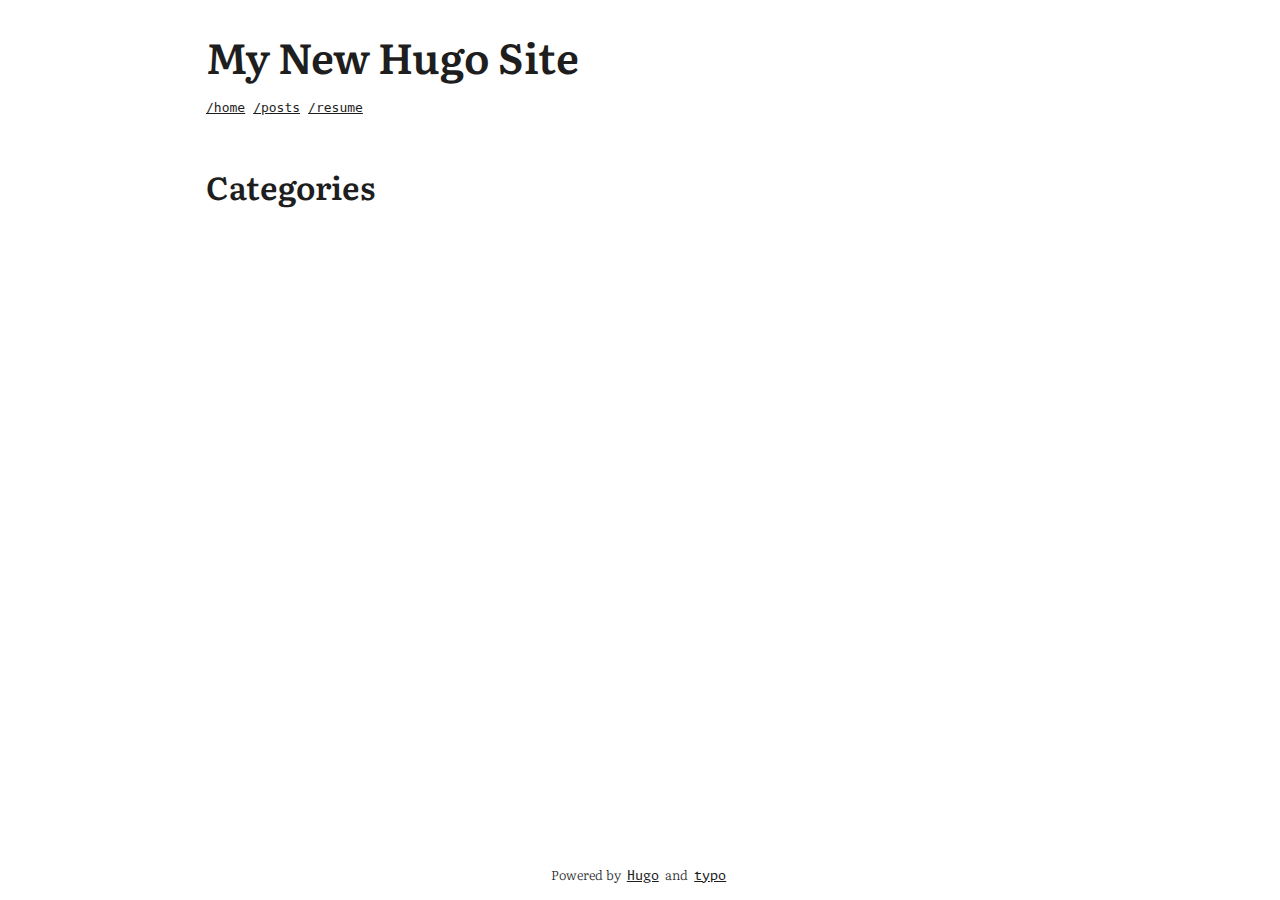
==== categories/index.html @ 44d5b1f9 "hugo first commit" ====
<!DOCTYPE html>
<html lang="en-us"
  dir="ltr">

<head>
  <meta charset="utf-8">
<meta name="viewport" content="width=device-width">
<title>Categories | My New Hugo Site</title>


<link rel="stylesheet" href="/assets/combined.min.71ad859825eb616f70adb7b10de8f7baefea8df3715e9dda3f78e232bed45d53.css" media="all">




  



</head>







<body class="auto">

  <div class="content">
    <header>
      

<div class="header">
    <h1 class="header-title">My New Hugo Site</h1>

    <div class="flex">
        

        
        
        <p class="small ">
            <a href="/">
                /home
            </a>
        </p>
        
        <p class="small ">
            <a href="/posts">
                /posts
            </a>
        </p>
        
        <p class="small ">
            <a href="/resume">
                /resume
            </a>
        </p>
        
        
    </div>

</div>
    </header>

    <main class="main">
      
<h1>Categories</h1>














    </main>
  </div>

  <footer>
    <p>Powered by
    <a href="https://gohugo.io/">Hugo</a>
    and
    <a href="https://github.com/tomfran/typo">typo</a>
</p>


  </footer>

</body>


<script>

  function isAuto() {
    return document.body.classList.contains("auto");
  }

  function setTheme() {
    if (!isAuto()) {
      return
    }

    console
    document.body.classList.remove("auto");
    let cls = "light";

    console.log

    if (window.matchMedia && window.matchMedia('(prefers-color-scheme: dark)').matches) {
      cls = "dark";
    }

    document.body.classList.add(cls);

  }

  function invert() {
    document.body.classList.toggle("dark");
    document.body.classList.toggle("light");
  }

  if (isAuto()) {
    console.log("Setting invert listener");
    window.matchMedia('(prefers-color-scheme: dark)').addListener(invert);
  }

  setTheme();

</script>


</html>
---- assets/combined.min.71ad859825eb616f70adb7b10de8f7baefea8df3715e9dda3f78e232bed45d53.css ----
*,::after,::before{box-sizing:border-box}html{-webkit-tap-highlight-color:transparent;overflow-y:scroll;-webkit-text-size-adjust:100%;text-size-adjust:100%}a,button,body,h1,h2,h3,h4,h5,h6{color:var(--primary)}body{font-family:-apple-system,BlinkMacSystemFont,segoe ui,Roboto,Oxygen,Ubuntu,Cantarell,open sans,helvetica neue,sans-serif;font-size:18px;line-height:1.6;word-break:break-word;background:var(--theme)}article,aside,figcaption,figure,header,hgroup,main,nav,section,table{display:block}h1,h2,h3,h4,h5,h6{line-height:1.2}h1,h2,h3,h4,h5,h6,p{margin-top:0;margin-bottom:0}ul{padding:0}a{text-decoration:none}body,figure,ul{margin:0}table{width:100%;border-collapse:collapse;border-spacing:0;overflow-x:auto;word-break:keep-all}button,input,textarea{padding:0;font:inherit;background:0 0;border:0}input,textarea{outline:0}button,input[type=button],input[type=submit]{cursor:pointer}input:-webkit-autofill,textarea:-webkit-autofill{box-shadow:0 0 0 50px var(--theme)inset}img{display:block;max-width:100%}:root{--main-width:900px;--main-padding:1rem;--main-padding-bottom:3rem;--header-top-gap:2rem;--header-bottom-gap:2rem;--header-menu-side-gap:.5rem;--header-menu-top-gap:1rem;--h1-margin-top:2rem;--h1-margin-bottom:1.5rem;--h2-margin-top:2rem;--h2-margin-bottom:1.5rem;--hx-margin-top:1.5rem;--hx-margin-bottom:1rem;--p-margin-top:1rem;--p-margin-bottom:1rem;--code-margin-top:2rem;--code-margin-bottom:2rem;--li-indent:1.5rem;--ul-margin-top:1rem;--ul-margin-bottom:1rem;--toc-margin-top:2rem;--toc-margin-bottom:3rem;--code-padding:1.5rem;--code-border-radius:10px;--social-icons-bottom-margin:3rem;--footer-height:3rem;--content-height:calc(100vh - var(--footer-height));--content:rgb(30, 30, 30);--background:rgb(255, 255, 255);--code-background:rgb(245, 245, 245)}.dark{--content:rgb(218, 218, 218);--background:rgb(30, 30, 30);--code-background:rgb(40, 40, 40)}@media screen and (max-width:1024px){:root{--main-width:750px;--header-top-gap:1rem}}@media screen and (max-width:640px){:root{--header-top-gap:1rem;--social-icons-bottom-margin:0rem}}.flex{display:flex}.bold{font-weight:700}.italic{font-style:italic}.small{font-size:medium}.monospace{font-family:monaspace}@font-face{font-family:literata;src:url(/fonts/Literata/Literata-Light.woff2)format('woff2');font-weight:light;font-style:normal}@font-face{font-family:literata;src:url(/fonts/Literata/Literata-LightItalic.woff2)format('woff2');font-weight:light;font-style:italic}@font-face{font-family:literata;src:url(/fonts/Literata/Literata-SemiBold.woff2)format('woff2');font-weight:700;font-style:normal}@font-face{font-family:literata;src:url(/fonts/Literata/Literata-SemiBoldItalic.woff2)format('woff2');font-weight:700;font-style:italic}@font-face{font-family:monaspace;src:url(/fonts/Monaspace/MonaspaceArgon-Regular.woff)format('woff');font-weight:400;font-style:normal}@font-face{font-family:monaspace;src:url(/fonts/Monaspace/MonaspaceArgon-SemiBold.woff)format('woff');font-weight:700;font-style:normal}html{scroll-behavior:smooth}body{font-family:literata;font-size:1rem;color:var(--content);line-height:1.3rem;margin:auto;max-width:var(--main-width);padding-left:var(--main-padding);padding-right:var(--main-padding);color:var(--content);background:var(--background)}.content{min-height:var(--content-height)!important}h1{margin-top:var(--h1-margin-top);margin-bottom:var(--h1-margin-bottom);font-size:2em}h2{margin-top:var(--h2-margin-top);margin-bottom:var(--h2-margin-bottom);font-size:1.5em}h3,h4,h5,h6{font-size:1.2em;margin-top:var(--hx-margin-top);margin-bottom:var(--hx-margin-bottom)}p{margin-top:var(--p-margin-top);margin-bottom:var(--p-margin-bottom)}ul{margin-top:var(--ul-margin-top);margin-bottom:var(--ul-margin-bottom)}li{margin-left:var(--li-indent)}a{text-decoration:underline}pre{padding:var(--code-padding);overflow:scroll;border-radius:var(--code-border-radius);margin-top:var(--code-margin-top);margin-bottom:var(--code-margin-bottom);background-color:var(--code-background)!important;overflow-x:auto;-ms-overflow-style:none;scrollbar-width:none}pre::-webkit-scrollbar{display:none}code{padding:.25em .5em;font-size:85%;color:#000;background-color:#f9f9f9;font-size:.9em}.katex-display{overflow-x:auto;overflow-y:hidden;-ms-overflow-style:none;scrollbar-width:none}.katex-display::-webkit-scrollbar{display:none}.footnotes{margin-top:3rem;border-style:none}hr{border:1px solid var(--content);margin-top:3rem;margin-bottom:2rem}.header{padding-top:var(--header-top-gap);margin-bottom:var(--header-bottom-gap)}.header p{font-family:monospace;margin-top:var(--header-menu-top-gap);margin-right:var(--header-menu-side-gap)}.header-title{font-size:2.6em;font-weight:700;margin-bottom:0;margin-top:0}footer{font-size:small;display:flex;justify-content:center;align-items:center;max-height:var(--footer-height)}footer a{font-family:monaspace;margin-left:.2rem;margin-right:.2rem}.post-line{margin-bottom:.5rem;display:flex;align-items:baseline}.post-line p{margin-top:0;margin-bottom:0}.line-date{font-size:small;font-family:monaspace;min-width:110px;max-width:110px;text-align:right;padding-right:1rem;margin-top:0;margin-bottom:0}.line-title{margin:0}.line-summary{font-size:small;margin-top:.2rem!important;font-style:italic}.pagination{display:flex;align-items:center;margin-top:1rem;margin-bottom:1rem;justify-content:center}.pagination-control{min-width:3rem;margin-left:.5rem;margin-right:.5rem;text-align:center;align-items:center}.page-number{min-width:3rem;margin-left:.5rem;margin-right:.5rem;display:flex;align-items:center;justify-content:center;align-items:center;font-weight:700}.social-icons{padding:12px 0;margin-bottom:var(--social-icons-bottom-margin)}.social-icons a{text-decoration:none}.social-icons a:not(:last-of-type){margin-inline-end:12px}.social-icons a svg{height:20px;width:20px}.single-intro-container{margin-top:1rem;margin-bottom:2rem}.single-title{margin-bottom:.5rem}.single-readtime{margin-top:.5rem}.single-summary{font-style:italic;margin-bottom:0}.single-content{margin-bottom:6rem}.toc{margin-top:var(--toc-margin-top);margin-bottom:var(--toc-margin-bottom)}.toc ul{margin-top:.1rem;margin-bottom:.1rem}.toc li{margin-top:.1rem;margin-bottom:.1rem}.autonumber{counter-reset:h2-counter 0}.autonumber h2{counter-increment:h2-counter 1;counter-reset:h3-counter 0}.autonumber h3{counter-increment:h3-counter 1;counter-reset:h4-counter 0}.autonumber h4{counter-increment:h4-counter 1}.autonumber h2:before{content:counter(h2-counter)"\00a0\00a0"}.autonumber h3:before{content:counter(h2-counter)"." counter(h3-counter)"\00a0\00a0"}.autonumber h4:before{content:counter(h2-counter)"." counter(h3-counter)"." counter(h4-counter)"\00a0\00a0"}.dark .img-light{display:none!important}.light .img-dark{display:none!important}.not-found{display:flex;align-items:center;justify-content:center}.not-found div{text-align:center}.not-found div h1{font-size:6rem;margin-bottom:3rem}
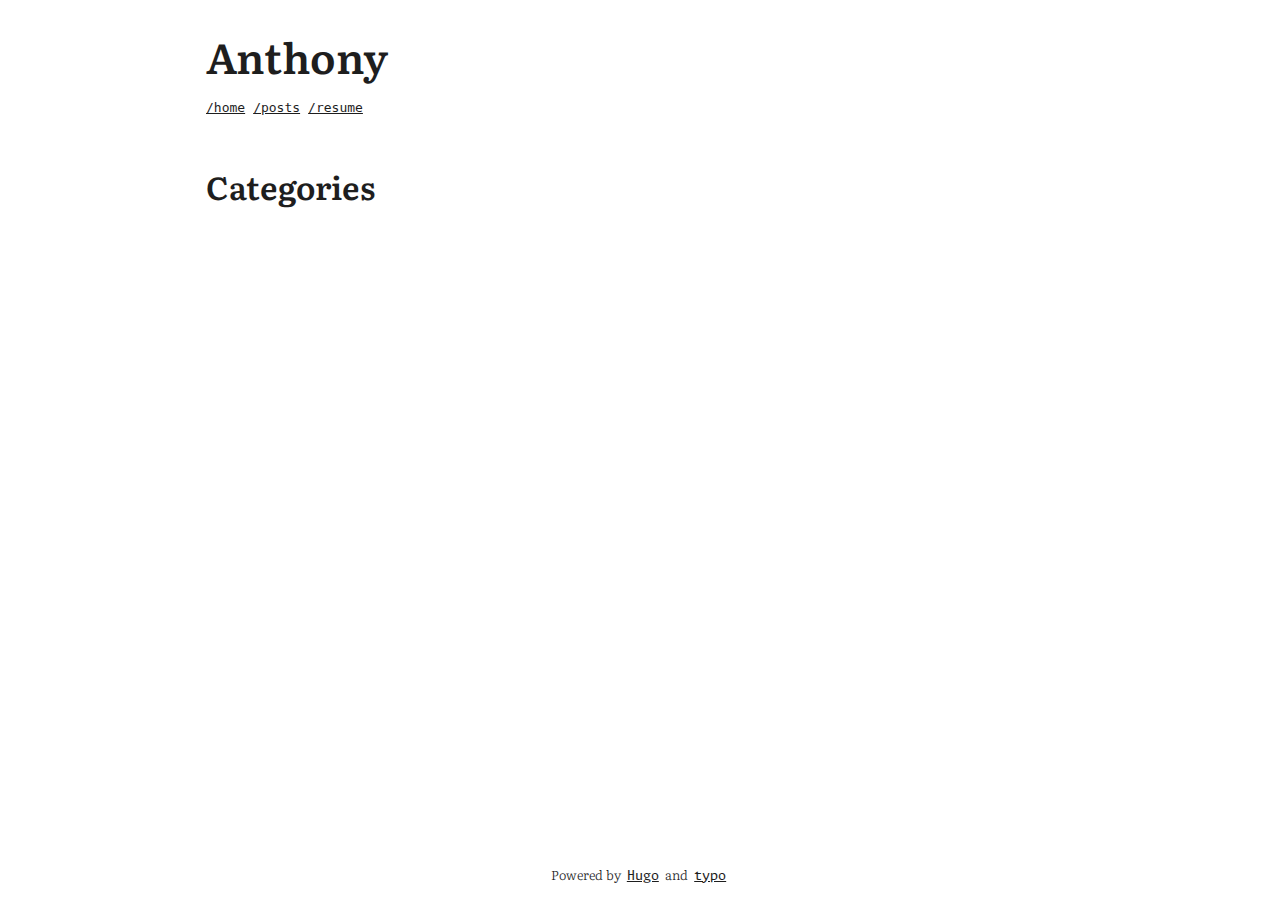
==== commit 8c319738: "update" ====
--- a/categories/index.html
+++ b/categories/index.html
@@ -5,7 +5,7 @@
 <head>
   <meta charset="utf-8">
 <meta name="viewport" content="width=device-width">
-<title>Categories | My New Hugo Site</title>
+<title>Categories | Anthony</title>
 
 
 <link rel="stylesheet" href="/assets/combined.min.71ad859825eb616f70adb7b10de8f7baefea8df3715e9dda3f78e232bed45d53.css" media="all">
@@ -32,7 +32,7 @@
       
 
 <div class="header">
-    <h1 class="header-title">My New Hugo Site</h1>
+    <h1 class="header-title">Anthony</h1>
 
     <div class="flex">
         
